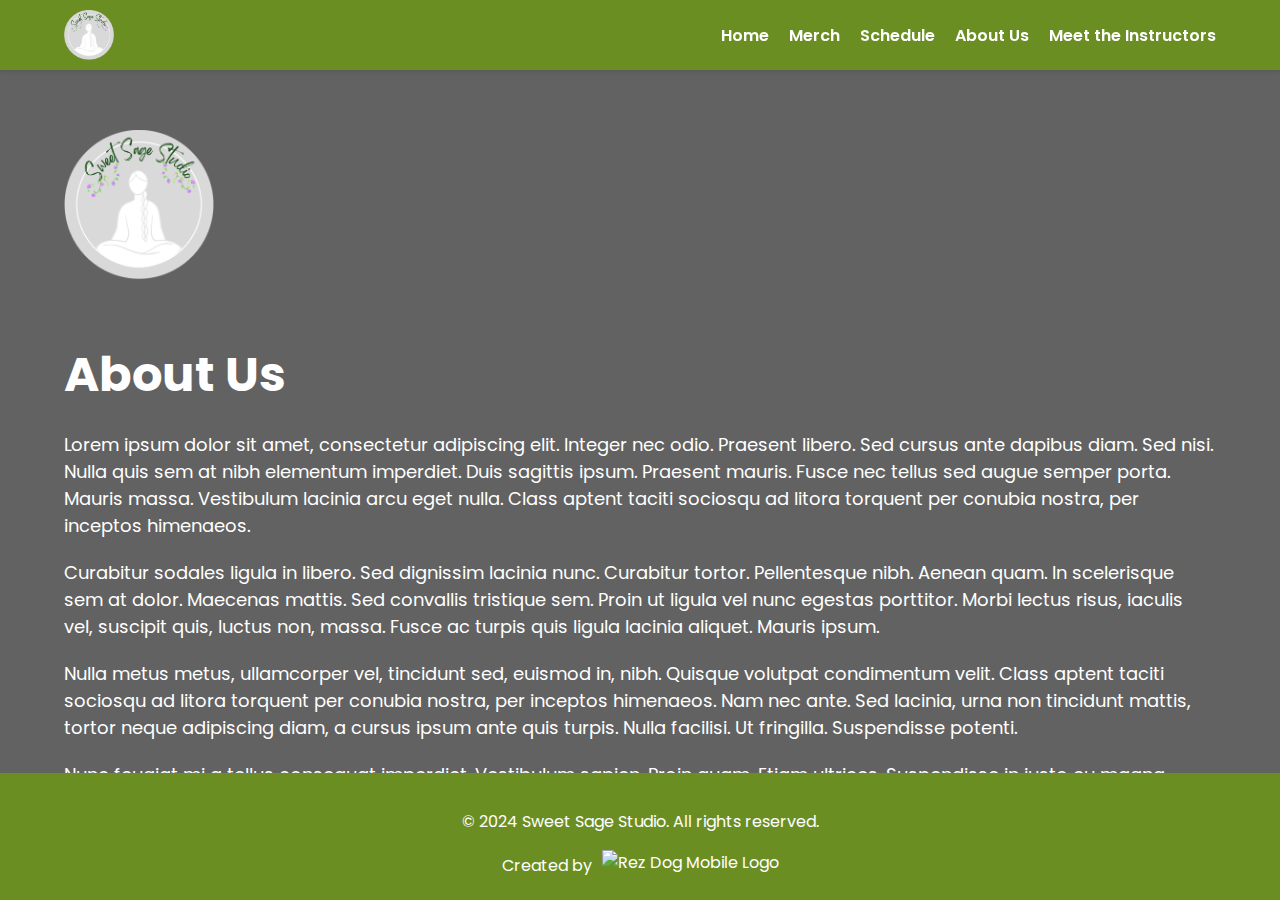
==== about.html @ b0fea979 "Added About us, and Schedule" ====
<!DOCTYPE html>
<html lang="en">
<head>
    <meta charset="UTF-8">
    <meta name="viewport" content="width=device-width, initial-scale=1.0">
    <title>About Us - Sweet Sage Studio</title>
    <link href="https://fonts.googleapis.com/css2?family=Poppins:wght@300;400;600&display=swap" rel="stylesheet">
    <link rel="stylesheet" href="about.css">
</head>
<body>
    <header>
        <div class="container">
            <img src="images/Sweet Sage StudioFINAL_03_2500px.png" alt="Sweet Sage Studio Logo" class="logo">
            <nav>
                <ul>
                    <li><a href="index.html">Home</a></li>
                    <li><a href="merch.html">Merch</a></li>
                    <li><a href="schedule.html">Schedule</a></li>
                    <li><a href="about.html">About Us</a></li>
                    <li><a href="instructors.html">Meet the Instructors</a></li>
                </ul>
            </nav>
        </div>
    </header>

    <main>
        <section id="about" class="background-section">
            <div class="overlay">
                <div class="container">
                    <img src="images/Sweet Sage StudioFINAL_03_2500px.png" alt="Sweet Sage Studio Logo" class="about-logo">
                    <h1>About Us</h1>
                    <p>Lorem ipsum dolor sit amet, consectetur adipiscing elit. Integer nec odio. Praesent libero. Sed cursus ante dapibus diam. Sed nisi. Nulla quis sem at nibh elementum imperdiet. Duis sagittis ipsum. Praesent mauris. Fusce nec tellus sed augue semper porta. Mauris massa. Vestibulum lacinia arcu eget nulla. Class aptent taciti sociosqu ad litora torquent per conubia nostra, per inceptos himenaeos.</p>
                    <p>Curabitur sodales ligula in libero. Sed dignissim lacinia nunc. Curabitur tortor. Pellentesque nibh. Aenean quam. In scelerisque sem at dolor. Maecenas mattis. Sed convallis tristique sem. Proin ut ligula vel nunc egestas porttitor. Morbi lectus risus, iaculis vel, suscipit quis, luctus non, massa. Fusce ac turpis quis ligula lacinia aliquet. Mauris ipsum.</p>
                    <p>Nulla metus metus, ullamcorper vel, tincidunt sed, euismod in, nibh. Quisque volutpat condimentum velit. Class aptent taciti sociosqu ad litora torquent per conubia nostra, per inceptos himenaeos. Nam nec ante. Sed lacinia, urna non tincidunt mattis, tortor neque adipiscing diam, a cursus ipsum ante quis turpis. Nulla facilisi. Ut fringilla. Suspendisse potenti.</p>
                    <p>Nunc feugiat mi a tellus consequat imperdiet. Vestibulum sapien. Proin quam. Etiam ultrices. Suspendisse in justo eu magna luctus suscipit. Sed lectus. Integer euismod lacus luctus magna. Quisque cursus, metus vitae pharetra auctor, sem massa mattis sem, at interdum magna augue eget diam. Vestibulum ante ipsum primis in faucibus orci luctus et ultrices posuere cubilia Curae; Morbi lacinia molestie dui. Praesent blandit dolor. Sed non quam. In vel mi sit amet augue congue elementum. Morbi in ipsum sit amet pede facilisis laoreet. Donec lacus nunc, viverra nec.</p>
                </div>
            </div>
        </section>
    </main>

    <footer>
        <div class="container">
            <p>&copy; 2024 Sweet Sage Studio. All rights reserved.</p>
            <div class="created-by">
                <p>Created by</p>
                <img src="images/Rez_Dog_Mobile_Logo.png" alt="Rez Dog Mobile Logo" class="creator-logo">
            </div>
        </div>
    </footer>
</body>
</html>
---- about.css ----
/* General Styles for About Us Page */
html, body {
    background-color: #F5F5F5;
    color: #2E8B57;
    font-family: 'Poppins', sans-serif;
    height: 100%;
    margin: 0; /* Remove default margins */
    padding: 0; /* Remove default paddings */
    overflow-x: hidden;
}

body {
    display: flex;
    flex-direction: column;
    min-height: 100vh;
    margin: 0; /* Ensure no margin */
    padding: 0; /* Ensure no padding */
}

.container {
    width: 90%;
    max-width: 1200px;
    margin: 0 auto;
}

header {
    background-color: #6B8E23;
    color: #FFFFFF;
    padding: 10px 0;
    position: fixed;
    width: 100%;
    top: 0;
    left: 0;
    z-index: 1000;
    box-shadow: 0 2px 4px rgba(0, 0, 0, 0.1);
}

header .container {
    display: flex;
    justify-content: space-between;
    align-items: center;
}

header .logo {
    height: 50px;
}

nav ul {
    list-style: none;
    display: flex;
    margin: 0; /* Ensure no margin */
    padding: 0; /* Ensure no padding */
}

nav li {
    margin-left: 20px;
}

nav a {
    color: #FFFFFF;
    text-decoration: none;
    font-weight: 600;
    transition: color 0.3s;
}

nav a:hover {
    color: #F4C2C2;
}

main {
    padding-top: 70px; /* Adjusted to be less than the header height */
    flex: 1;
    width: 100%;
    overflow-y: auto; /* Allow scrolling within the main content area */
    margin: 0; /* Ensure no margin */
}

#about {
    position: relative;
    background: url('images/stormseeker-Vz9A8luADG4-unsplash.jpg') no-repeat center center/cover;
    color: #FFFFFF;
    min-height: calc(100vh - 70px); /* Ensure it covers the viewport height minus the header */
}

#about .overlay {
    background-color: rgba(0, 0, 0, 0.6);
    padding: 60px 0;
    min-height: 100%; /* Ensure it covers the full height of the section */
}

#about h1 {
    font-size: 48px;
    margin-bottom: 20px;
}

#about p {
    font-size: 18px;
    margin-bottom: 20px;
}

.about-logo {
    width: 150px;
    margin-bottom: 20px;
}

footer {
    background-color: #6B8E23;
    color: #FFFFFF;
    text-align: center;
    padding: 20px 0;
    width: 100%;
    margin-top: auto; /* Ensure footer stays at the bottom */
}

footer .created-by {
    display: flex;
    align-items: center;
    justify-content: center;
    margin-top: 10px;
}

footer .created-by p {
    margin: 0;
    margin-right: 10px;
}

footer .creator-logo {
    height: 30px;
}
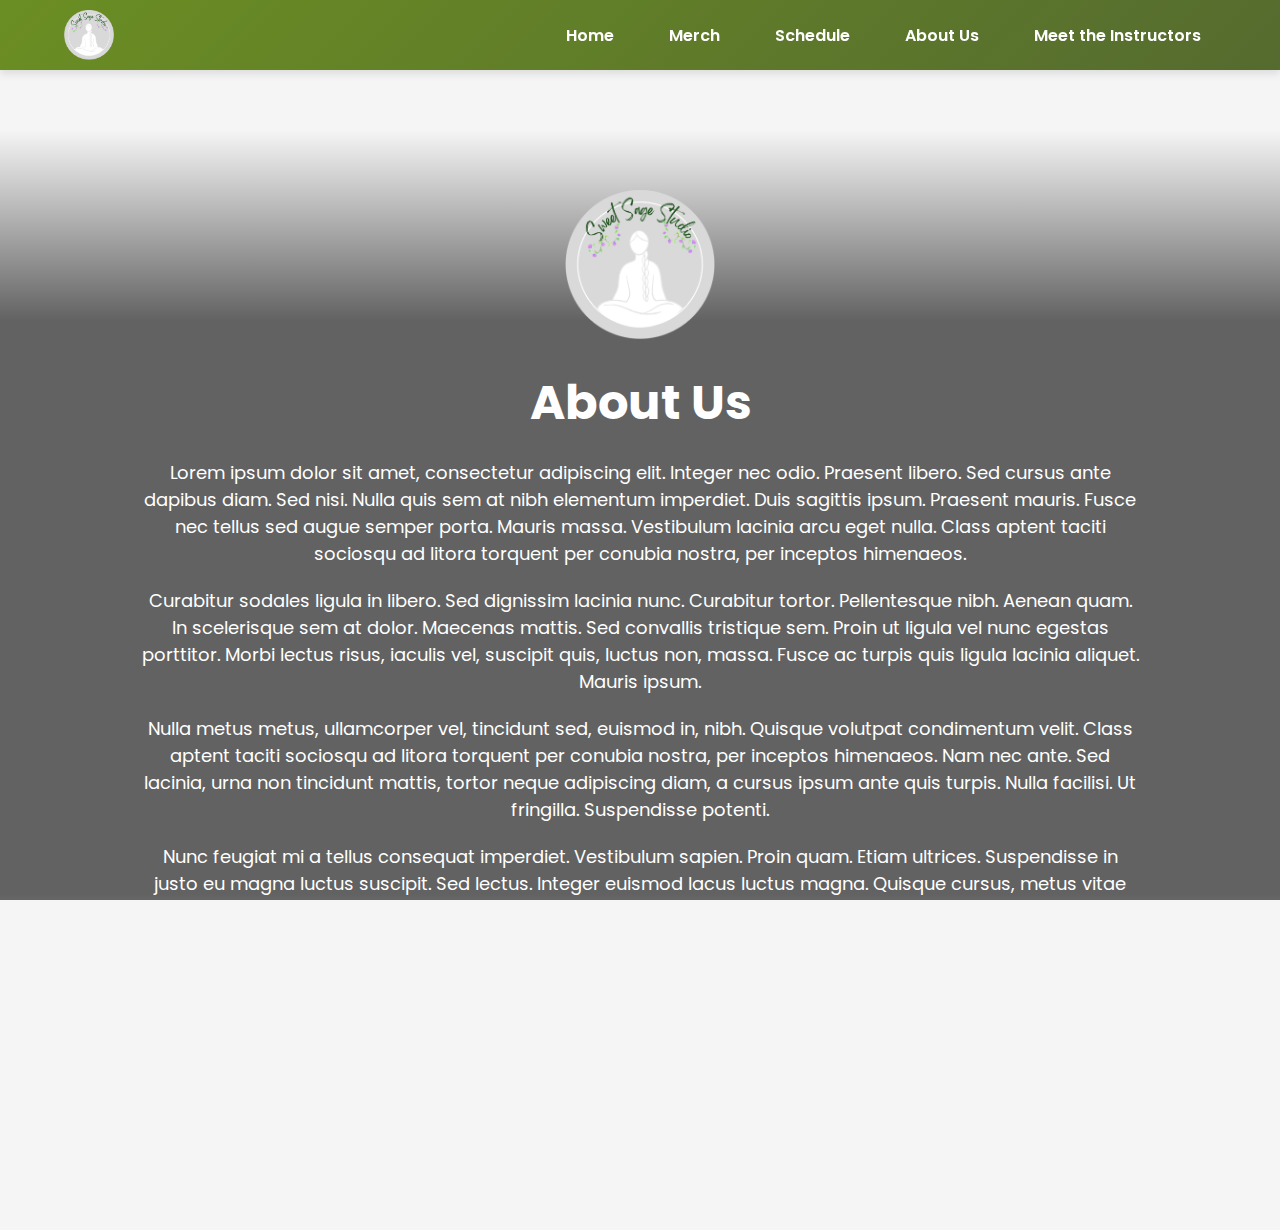
==== commit af9a7f92: "added a bunch of stuff" ====
--- a/about.html
+++ b/about.html
@@ -5,14 +5,15 @@
     <meta name="viewport" content="width=device-width, initial-scale=1.0">
     <title>About Us - Sweet Sage Studio</title>
     <link href="https://fonts.googleapis.com/css2?family=Poppins:wght@300;400;600&display=swap" rel="stylesheet">
-    <link rel="stylesheet" href="about.css">
+    <link rel="stylesheet" href="styles.css">
 </head>
 <body>
     <header>
         <div class="container">
             <img src="images/Sweet Sage StudioFINAL_03_2500px.png" alt="Sweet Sage Studio Logo" class="logo">
             <nav>
-                <ul>
+                <div class="menu-icon" onclick="toggleMenu()">☰</div>
+                <ul id="nav-menu" class="nav-menu">
                     <li><a href="index.html">Home</a></li>
                     <li><a href="merch.html">Merch</a></li>
                     <li><a href="schedule.html">Schedule</a></li>
@@ -47,5 +48,12 @@
             </div>
         </div>
     </footer>
+
+    <script>
+        function toggleMenu() {
+            var navMenu = document.getElementById('nav-menu');
+            navMenu.classList.toggle('show');
+        }
+    </script>
 </body>
-</html>+</html>
--- a/styles.css
+++ b/styles.css
@@ -0,0 +1,338 @@
+/* General Styles */
+* {
+    margin: 0;
+    padding: 0;
+    box-sizing: border-box;
+}
+
+html, body {
+    background-color: #F5F5F5;
+    color: #2E8B57;
+    font-family: 'Poppins', sans-serif;
+    height: 100%;
+    overflow-x: hidden;
+}
+
+body {
+    display: flex;
+    flex-direction: column;
+    min-height: 100vh;
+}
+
+.container {
+    width: 90%;
+    max-width: 1200px;
+    margin: 0 auto;
+}
+
+main {
+    padding-top: 70px; /* Adjusted padding to match the height of the header */
+    flex: 1;
+    width: 100%;
+}
+
+section {
+    padding: 60px 0;
+    text-align: center;
+    width: 100%;
+}
+
+#hero {
+    background: linear-gradient(rgba(107, 142, 35, 0.3), rgba(107, 142, 35, 0.3)), url('images/Yoga.avif') no-repeat center center/cover;
+    color: #FFFFFF;
+    display: flex;
+    align-items: center;
+    justify-content: center;
+    min-height: calc(100vh - 70px);
+    text-align: center;
+    margin: 0;
+}
+
+#hero .container {
+    display: flex;
+    flex-direction: column;
+    align-items: center;
+    padding: 0;
+}
+
+#hero h1 {
+    font-size: 48px;
+    margin-bottom: 20px;
+}
+
+#hero p {
+    font-size: 24px;
+    margin-bottom: 40px;
+}
+
+button {
+    background-color: #C49FD9;
+    color: #FFFFFF;
+    border: none;
+    padding: 15px 30px;
+    cursor: pointer;
+    font-size: 16px;
+    border-radius: 5px;
+    transition: background-color 0.3s;
+}
+
+button:hover {
+    background-color: #F4C2C2
+}
+
+footer {
+    background-color: #6B8E23;
+    color: #FFFFFF;
+    text-align: center;
+    padding: 10px 0;
+    width: 100%;
+    margin-top: auto;
+}
+
+footer .created-by {
+    display: flex;
+    align-items: center;
+    justify-content: center;
+    margin-top: 10px;
+}
+
+footer .created-by p {
+    margin: 0;
+    margin-right: 10px;
+}
+
+footer .creator-logo {
+    height: 30px;
+}
+
+/* Schedule Page Specific Styles */
+#schedule iframe {
+    width: 100%;
+    height: 600px;
+    border: 0;
+}
+
+/* About Page Specific Styles */
+#about {
+    position: relative;
+    background: url('images/stormseeker-Vz9A8luADG4-unsplash.jpg') no-repeat center center/cover;
+    color: #FFFFFF;
+    flex: 1;
+    display: flex;
+    flex-direction: column;
+    justify-content: center;
+}
+
+#about .overlay {
+    background: linear-gradient(180deg, rgba(0, 0, 0, 0) 0%, rgba(0, 0, 0, 0.6) 20%, rgba(0, 0, 0, 0.6) 80%, rgba(0, 0, 0, 0) 100%);
+    padding: 60px 20px; /* Added padding for better readability */
+    width: 100%;
+    flex: 1;
+    display: flex;
+    flex-direction: column;
+    justify-content: center;
+    align-items: center;
+}
+
+#about .container {
+    max-width: 1000px;
+    margin: 0 auto;
+}
+
+#about h1 {
+    font-size: 48px;
+    margin-bottom: 20px;
+}
+
+#about p {
+    font-size: 18px;
+    margin-bottom: 20px;
+}
+
+.about-logo {
+    width: 150px;
+    margin-bottom: 20px;
+}
+
+/* Navigation Bar Styles */
+header {
+    background: linear-gradient(135deg, #6B8E23, #556B2F);
+    color: #FFFFFF;
+    padding: 10px 0; /* Adjusted padding to reduce the white bar */
+    position: fixed;
+    width: 100%;
+    top: 0;
+    left: 0;
+    z-index: 1000;
+    box-shadow: 0 4px 8px rgba(0, 0, 0, 0.1);
+}
+
+header .container {
+    display: flex;
+    justify-content: space-between;
+    align-items: center;
+}
+
+header .logo {
+    height: 50px;
+}
+
+nav {
+    position: relative;
+}
+
+.menu-icon {
+    display: none;
+    font-size: 28px;
+    cursor: pointer;
+}
+
+nav ul {
+    list-style: none;
+    display: flex;
+    margin: 0;
+    padding: 0;
+}
+
+nav li {
+    margin-left: 25px;
+}
+
+nav a {
+    color: #FFFFFF;
+    text-decoration: none;
+    font-weight: 600;
+    transition: color 0.3s, background-color 0.3s;
+    padding: 10px 15px;
+    border-radius: 5px;
+}
+
+nav a:hover {
+    color: #6B8E23;
+    background-color: #FFFFFF;
+}
+
+@media (max-width: 768px) {
+    .menu-icon {
+        display: block;
+    }
+
+    nav ul {
+        display: none;
+        flex-direction: column;
+        position: fixed;
+        top: 60px;
+        left: 0;
+        right: 0;
+        background-color: #6B8E23;
+        width: 100%;
+        padding: 10px 0;
+        text-align: center;
+        box-shadow: 0 4px 8px rgba(0, 0, 0, 0.1);
+    }
+
+    nav ul.show {
+        display: flex;
+    }
+
+    nav li {
+        margin: 10px 0;
+    }
+
+    nav li a {
+        display: block;
+        padding: 10px 20px;
+        width: calc(100% - 40px);
+        text-align: center;
+        color: #FFFFFF;
+        text-decoration: none;
+        background-color: #6B8E23;
+        transition: background-color 0.3s, color 0.3s, border-color 0.3s;
+        border: 1px solid #8FBC8F;
+        border-radius: 5px;
+        margin: 5px auto;
+    }
+
+    nav li a:hover {
+        background-color: #F4C2C2;
+        color: #6B8E23;
+        border: 1px solid #6B8E23;
+    }
+}
+
+/* Instructors Page Specific Styles */
+#instructors {
+    position: relative;
+    background: url('images/mohamed-nohassi-odxB5oIG_iA-unsplash.jpg') no-repeat center center/cover; /* Using the new background image */
+    color: #F5F5F5;
+    min-height: calc(100vh - 70px); /* Ensure it covers the full viewport height minus the header */
+    display: flex;
+    flex-direction: column;
+    justify-content: center; /* Center content vertically */
+}
+
+#instructors .overlay {
+    background: linear-gradient(180deg, rgba(0, 0, 0, 0) 0%, rgba(0, 0, 0, 0.6) 20%, rgba(0, 0, 0, 0.6) 80%, rgba(0, 0, 0, 0) 100%);
+    padding: 60px 20px; /* Added padding for better readability */
+    width: 100%;
+    flex: 1;
+    display: flex;
+    flex-direction: column;
+    justify-content: center;
+    align-items: center;
+}
+
+#instructors h1 {
+    font-size: 48px;
+    margin-bottom: 40px;
+    text-align: center;
+    color: #FFFFFF;
+}
+
+#instructors-list {
+    display: flex;
+    flex-wrap: wrap;
+    justify-content: center;
+    flex: 1;
+}
+
+.instructor-card {
+    background-color: #FFFFFF;
+    border: 1px solid #E0E0E0;
+    border-radius: 10px;
+    box-shadow: 0 4px 8px rgba(0, 0, 0, 0.1);
+    margin: 20px;
+    width: 300px;
+    text-align: center;
+    padding: 20px;
+    transition: transform 0.3s ease, box-shadow 0.3s ease;
+}
+
+.instructor-card:hover {
+    transform: translateY(-10px);
+    box-shadow: 0 8px 16px rgba(0, 0, 0, 0.2);
+}
+
+.instructor-card img {
+    width: 150px;
+    height: 150px;
+    object-fit: cover;
+    border-radius: 50%;
+    margin-bottom: 20px;
+    transition: transform 0.3s ease;
+}
+
+.instructor-card:hover img {
+    transform: scale(1.1);
+}
+
+.instructor-card h2 {
+    font-size: 24px;
+    margin-bottom: 10px;
+    color: #2C3E50;
+}
+
+.instructor-card p {
+    font-size: 16px;
+    color: #666666;
+}
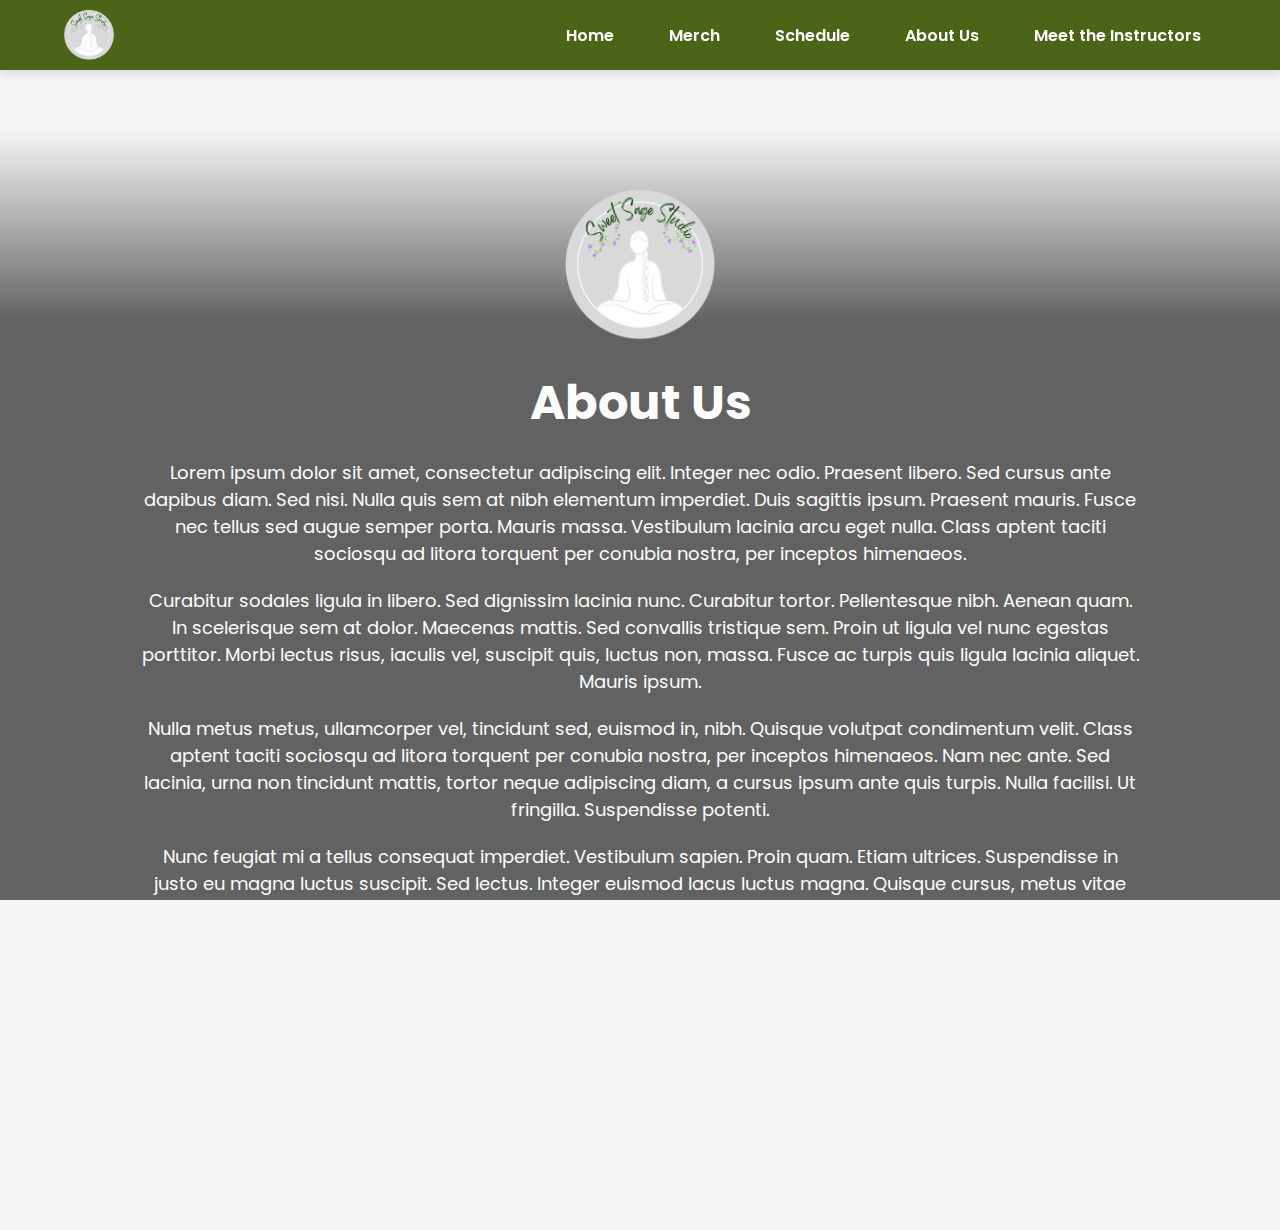
==== commit 7fc56e87: "Cleaned up files and code" ====
--- a/about.html
+++ b/about.html
@@ -47,13 +47,7 @@
                 <img src="images/Rez_Dog_Mobile_Logo.png" alt="Rez Dog Mobile Logo" class="creator-logo">
             </div>
         </div>
+        <script src="scripts.js"></script>
     </footer>
-
-    <script>
-        function toggleMenu() {
-            var navMenu = document.getElementById('nav-menu');
-            navMenu.classList.toggle('show');
-        }
-    </script>
 </body>
 </html>
--- a/styles.css
+++ b/styles.css
@@ -38,14 +38,30 @@
 }
 
 #hero {
-    background: linear-gradient(rgba(107, 142, 35, 0.3), rgba(107, 142, 35, 0.3)), url('images/Yoga.avif') no-repeat center center/cover;
-    color: #FFFFFF;
-    display: flex;
-    align-items: center;
-    justify-content: center;
-    min-height: calc(100vh - 70px);
+    position: relative;
+    background: url('images/eneko-urunuela-I2YSmEUAgDY-unsplash.jpg') no-repeat center center;
+    background-size: cover; /* Ensures the image covers the entire section */
+    color: #FFFFFF;
+    display: flex;
+    align-items: center;
+    justify-content: center;
+    min-height: calc(100vh);
     text-align: center;
     margin: 0;
+}
+
+#hero .overlay {
+    position: absolute;
+    top: 0;
+    left: 0;
+    right: 0;
+    bottom: 0;
+    background: linear-gradient(180deg, rgba(0, 0, 0, 0.5), rgba(0, 0, 0, 0.5));
+    display: flex;
+    flex-direction: column;
+    justify-content: center;
+    align-items: center;
+    padding: 60px 20px; /* Added padding for better readability */
 }
 
 #hero .container {
@@ -77,11 +93,11 @@
 }
 
 button:hover {
-    background-color: #F4C2C2
+    background-color: #F4C2C2;
 }
 
 footer {
-    background-color: #6B8E23;
+    background-color: #4b6418;
     color: #FFFFFF;
     text-align: center;
     padding: 10px 0;
@@ -156,7 +172,7 @@
 
 /* Navigation Bar Styles */
 header {
-    background: linear-gradient(135deg, #6B8E23, #556B2F);
+    background: linear-gradient(135deg, #4b6418, #4b6418);
     color: #FFFFFF;
     padding: 10px 0; /* Adjusted padding to reduce the white bar */
     position: fixed;
@@ -208,11 +224,11 @@
 }
 
 nav a:hover {
-    color: #6B8E23;
+    color: #4b6418;
     background-color: #FFFFFF;
 }
 
-@media (max-width: 768px) {
+@media (max-width: 818px) {
     .menu-icon {
         display: block;
     }
@@ -224,11 +240,11 @@
         top: 60px;
         left: 0;
         right: 0;
-        background-color: #6B8E23;
-        width: 100%;
+        background-color: #4b6418;
+        width: 100vw;
         padding: 10px 0;
         text-align: center;
-        box-shadow: 0 4px 8px rgba(0, 0, 0, 0.1);
+        box-shadow: 0 4px 8px rgba(0, 0, 0, 0.2);
     }
 
     nav ul.show {
@@ -236,7 +252,7 @@
     }
 
     nav li {
-        margin: 10px 0;
+        margin: 1px 0;
     }
 
     nav li a {
@@ -246,24 +262,24 @@
         text-align: center;
         color: #FFFFFF;
         text-decoration: none;
-        background-color: #6B8E23;
+        background-color: #4b6418;
         transition: background-color 0.3s, color 0.3s, border-color 0.3s;
-        border: 1px solid #8FBC8F;
+        border: 1px solid #314210;
         border-radius: 5px;
         margin: 5px auto;
     }
 
     nav li a:hover {
-        background-color: #F4C2C2;
-        color: #6B8E23;
-        border: 1px solid #6B8E23;
+        background-color: #FFFFFF;
+        color: #4b6418;
+        border: 1px solid #4b6418;
     }
 }
 
 /* Instructors Page Specific Styles */
 #instructors {
     position: relative;
-    background: url('images/mohamed-nohassi-odxB5oIG_iA-unsplash.jpg') no-repeat center center/cover; /* Using the new background image */
+    background: url('images/mohamed-nohassi-odxB5oIG_iA-unsplash.jpg') no-repeat center center/cover;
     color: #F5F5F5;
     min-height: calc(100vh - 70px); /* Ensure it covers the full viewport height minus the header */
     display: flex;
@@ -272,14 +288,17 @@
 }
 
 #instructors .overlay {
+    position: absolute;
+    top: 0;
+    left: 0;
+    right: 0;
+    bottom: 0;
     background: linear-gradient(180deg, rgba(0, 0, 0, 0) 0%, rgba(0, 0, 0, 0.6) 20%, rgba(0, 0, 0, 0.6) 80%, rgba(0, 0, 0, 0) 100%);
     padding: 60px 20px; /* Added padding for better readability */
     width: 100%;
-    flex: 1;
-    display: flex;
-    flex-direction: column;
-    justify-content: center;
-    align-items: center;
+    display: flex;
+    flex-direction: column;
+    justify-content: center; /* Center content vertically */
 }
 
 #instructors h1 {
@@ -297,8 +316,8 @@
 }
 
 .instructor-card {
-    background-color: #FFFFFF;
-    border: 1px solid #E0E0E0;
+    background-color: #4b6418;
+    border: 1px solid #4b6418;
     border-radius: 10px;
     box-shadow: 0 4px 8px rgba(0, 0, 0, 0.1);
     margin: 20px;
@@ -329,10 +348,10 @@
 .instructor-card h2 {
     font-size: 24px;
     margin-bottom: 10px;
-    color: #2C3E50;
+    color: #FFFFFF;
 }
 
 .instructor-card p {
     font-size: 16px;
-    color: #666666;
-}
+    color: #FFFFFF;
+}
